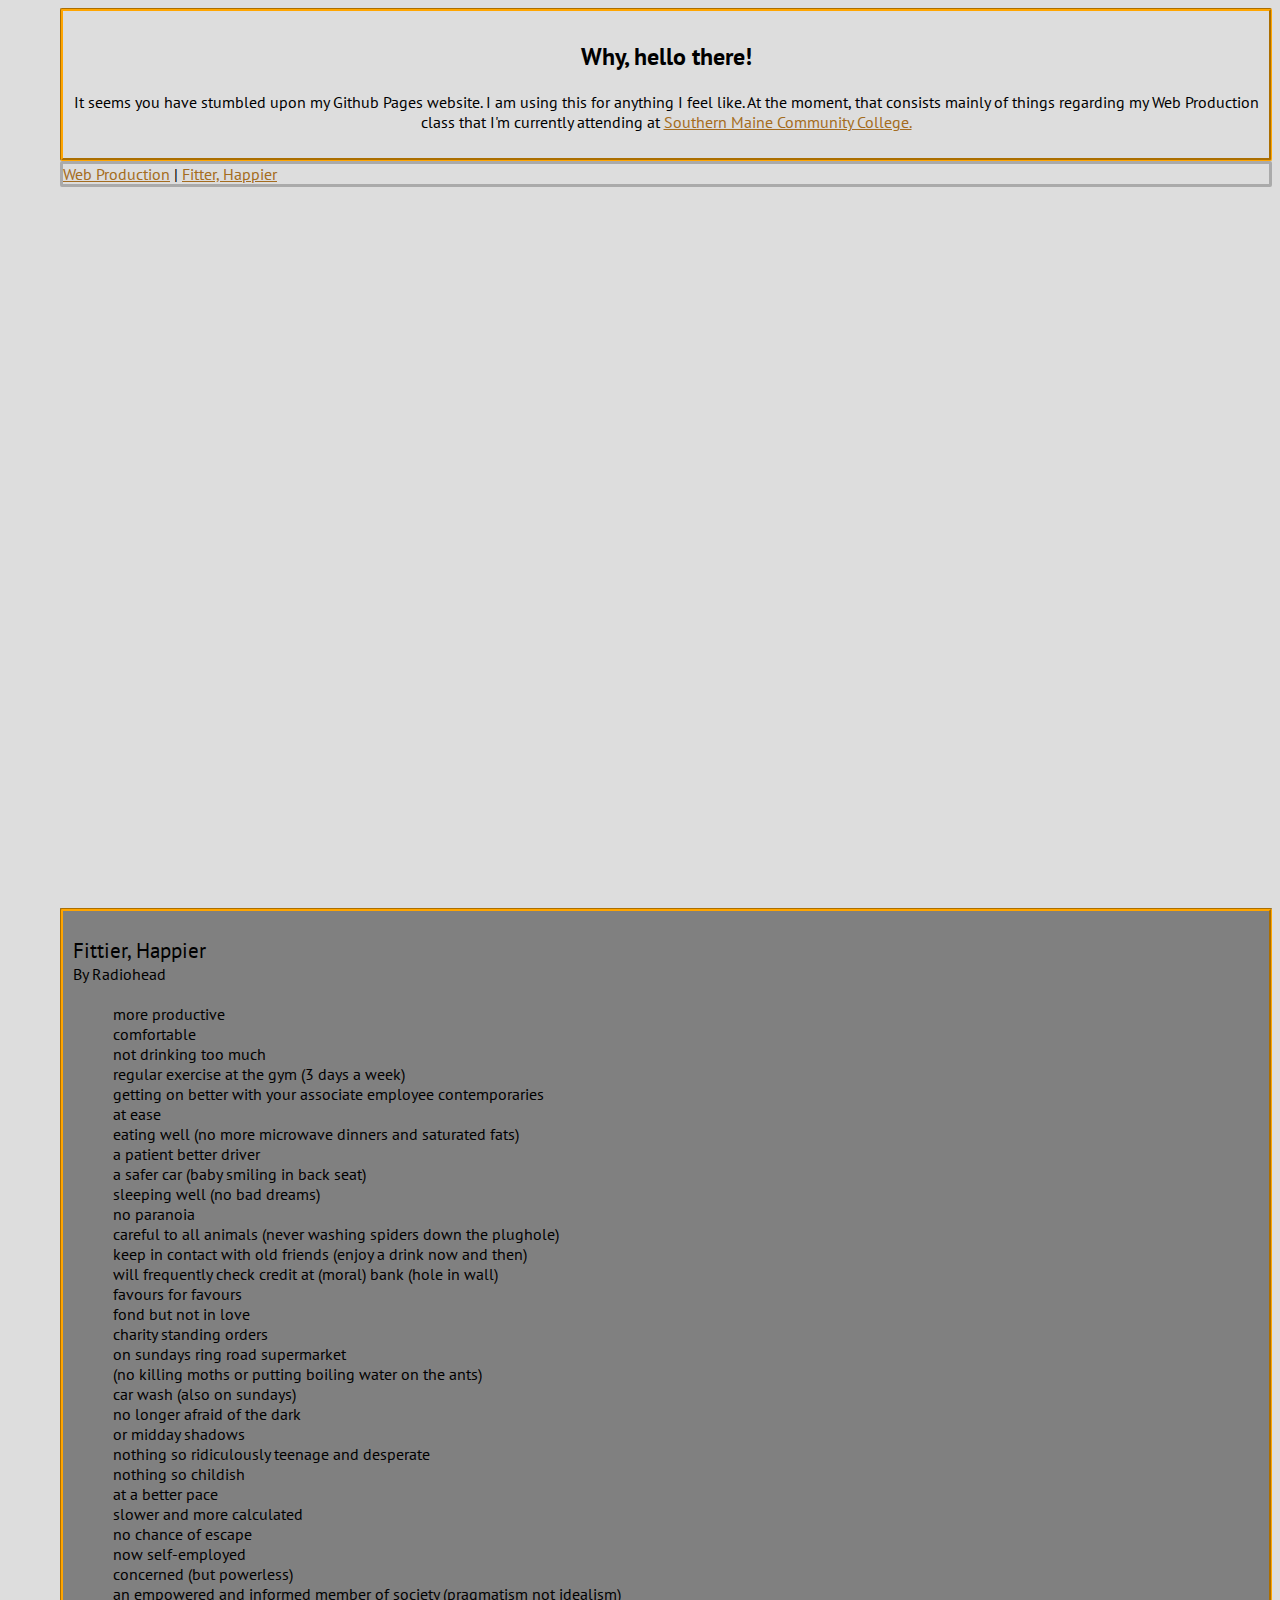
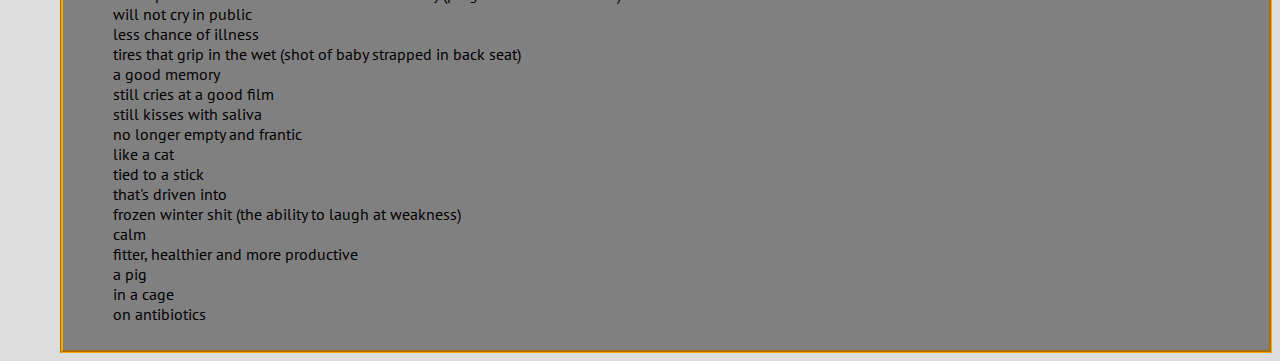
==== index.html @ b395595d "Initial commit" ====
<!DOCTYPE html>
<html lang="en">

    <head>
        <meta charset="UTF-8">
        <meta name="viewport"
            content="width=device-width, initial-scale=1.0">
        <meta http-equiv="X-UA-Compatible"
            content="ie=edge">
        <title>A collection of things.</title>

        <!-- Fonts -->
        <link href="https://fonts.googleapis.com/css?family=PT+Sans:400,700"
            rel="stylesheet">
        <link rel="stylesheet"
            type="text/css"
            href="style.css">

        <!-- Animations -->
        <link href="animate.min.css"
            rel="stylesheet">
    </head>

    <body>
        <section id="ohhellothere"
            class="animated fadeIn">
            <div class="welcome">
                <h2>Why, hello there!</h2>
                <p>It seems you have stumbled upon my Github Pages website. I am using this for anything I feel like. At the moment, that consists mainly of things regarding my Web Production class that I'm currently attending at <a href="http://smccme.edu">Southern Maine Community
                    College.</a>
                    <br />

                </p>
            </div>


            <nav class="animated rollIn">
                <a href="web_production.html">Web Production</a> |
                <a href="#lyrics">Fitter, Happier</a>
                <!-- <a href="{...}"> </a> | -->
                <!-- <a href="{...}"> </a> | -->
            </nav>
        </section>
        <section id="lyrics"
            class="animated zoomInUp">
            <div class="lyrics">
                <dl>
                    <dt>Fittier, Happier</dt>
                    <caption>By Radiohead</caption>
                    <br /><br />
                    <dd>more productive</dd>
                    <dd>comfortable</dd>
                    <dd>not drinking too much</dd>
                    <dd>regular exercise at the gym (3 days a week)</dd>
                    <dd>getting on better with your associate employee contemporaries</dd>
                    <dd>at ease</dd>
                    <dd>eating well (no more microwave dinners and saturated fats)</dd>
                    <dd>a patient better driver</dd>
                    <dd>a safer car (baby smiling in back seat)</dd>
                    <dd>sleeping well (no bad dreams)</dd>
                    <dd>no paranoia</dd>
                    <dd>careful to all animals (never washing spiders down the plughole)</dd>
                    <dd>keep in contact with old friends (enjoy a drink now and then)</dd>
                    <dd>will frequently check credit at (moral) bank (hole in wall)</dd>
                    <dd>favours for favours</dd>
                    <dd>fond but not in love</dd>
                    <dd>charity standing orders</dd>
                    <dd>on sundays ring road supermarket</dd>
                    <dd>(no killing moths or putting boiling water on the ants)</dd>
                    <dd>car wash (also on sundays)</dd>
                    <dd>no longer afraid of the dark</dd>
                    <dd>or midday shadows</dd>
                    <dd>nothing so ridiculously teenage and desperate</dd>
                    <dd>nothing so childish</dd>
                    <dd>at a better pace</dd>
                    <dd>slower and more calculated</dd>
                    <dd>no chance of escape</dd>
                    <dd>now self-employed</dd>
                    <dd>concerned (but powerless)</dd>
                    <dd>an empowered and informed member of society (pragmatism not idealism)</dd>
                    <dd>will not cry in public</dd>
                    <dd>less chance of illness</dd>
                    <dd>tires that grip in the wet (shot of baby strapped in back seat)</dd>
                    <dd>a good memory</dd>
                    <dd>still cries at a good film</dd>
                    <dd>still kisses with saliva</dd>
                    <dd>no longer empty and frantic</dd>
                    <dd>like a cat</dd>
                    <dd>tied to a stick</dd>
                    <dd>that's driven into</dd>
                    <dd>frozen winter shit (the ability to laugh at weakness)</dd>
                    <dd>calm</dd>
                    <dd>fitter, healthier and more productive</dd>
                    <dd>a pig</dd>
                    <dd>in a cage</dd>
                    <dd>on antibiotics</dd>
                </dl>
            </div>
        </section>
    </body>

</html>
---- style.css ----
body {
    background-color: #ddd;
    font-family: 'PT Sans', sans-serif;
    /* font-size: 80%; */
    padding-left: 30px;
    margin-left: 30px;
}

.welcome,
.lyrics {
  padding: 10px;
  border-style: groove;
  border-radius: 2px;
  border-color: orange;
}

.welcome {
  text-align: center;
}

p {
    font-weight: lighter;
}

.blue_text_shadow {
  text-shadow: blue 0 -2px;
}

#ohhellothere {
  min-height: 100vh;
}

#lyrics {
  background-color: grey;
}

dt {
  font-size: 130%;
}

nav {
  border-style: solid;
  border-radius: 2px;
  border-color: #aaa;
}

a {
  color: #a46c20;
}
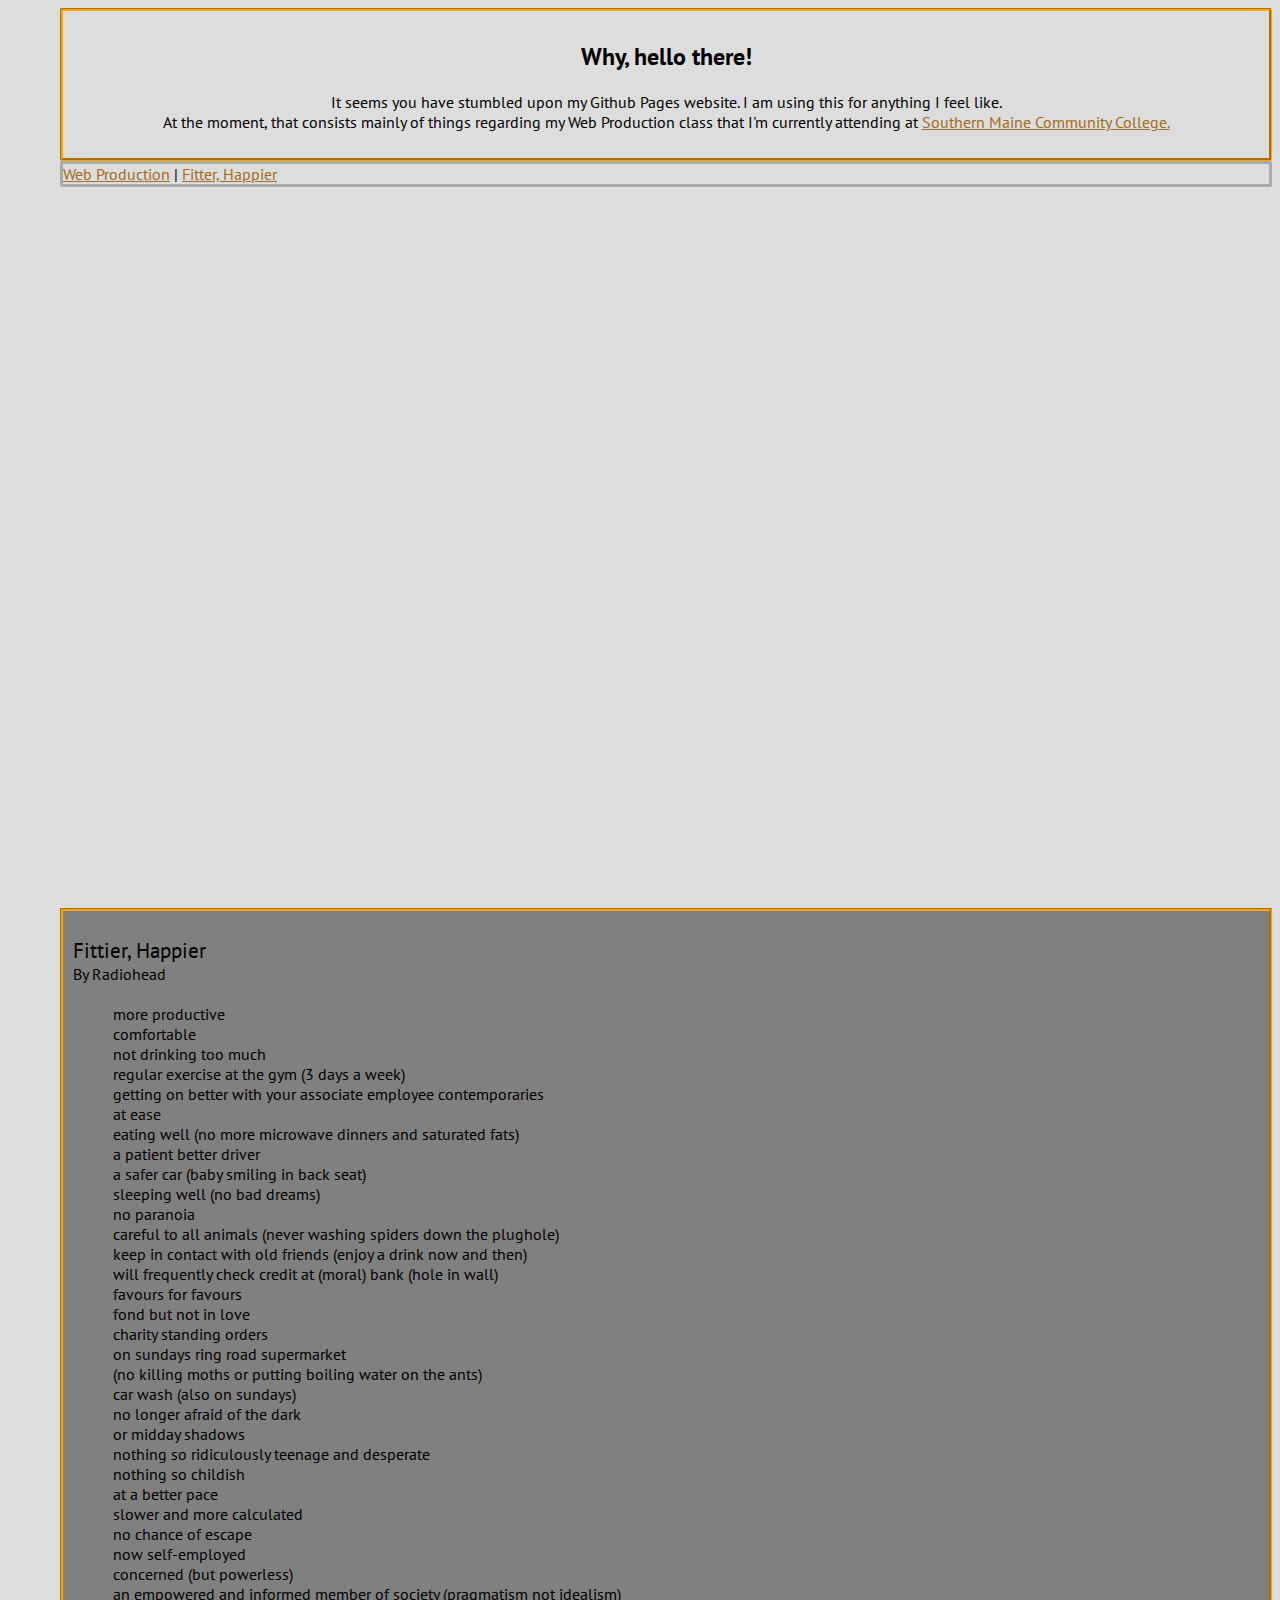
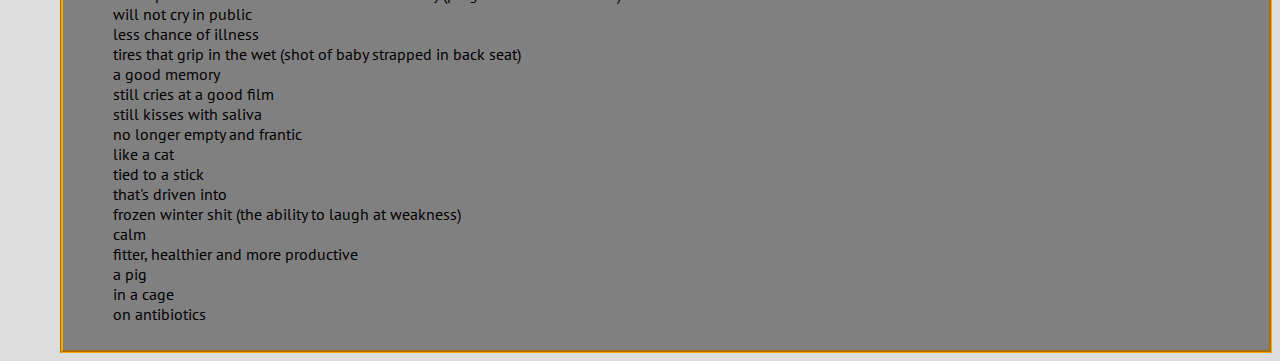
==== commit c0993a5a: "minor changes" ====
--- a/index.html
+++ b/index.html
@@ -26,7 +26,7 @@
             class="animated fadeIn">
             <div class="welcome">
                 <h2>Why, hello there!</h2>
-                <p>It seems you have stumbled upon my Github Pages website. I am using this for anything I feel like. At the moment, that consists mainly of things regarding my Web Production class that I'm currently attending at <a href="http://smccme.edu">Southern Maine Community
+                <p>It seems you have stumbled upon my Github Pages website. I am using this for anything I feel like.<br />At the moment, that consists mainly of things regarding my Web Production class that I'm currently attending at <a href="http://smccme.edu">Southern Maine Community
                     College.</a>
                     <br />
 
--- a/style.css
+++ b/style.css
@@ -47,3 +47,11 @@
 a {
   color: #a46c20;
 }
+
+#test {
+    width: 100px;
+    height: 100px;
+    position: relative;
+    top: 1000px;
+    background: green;
+}
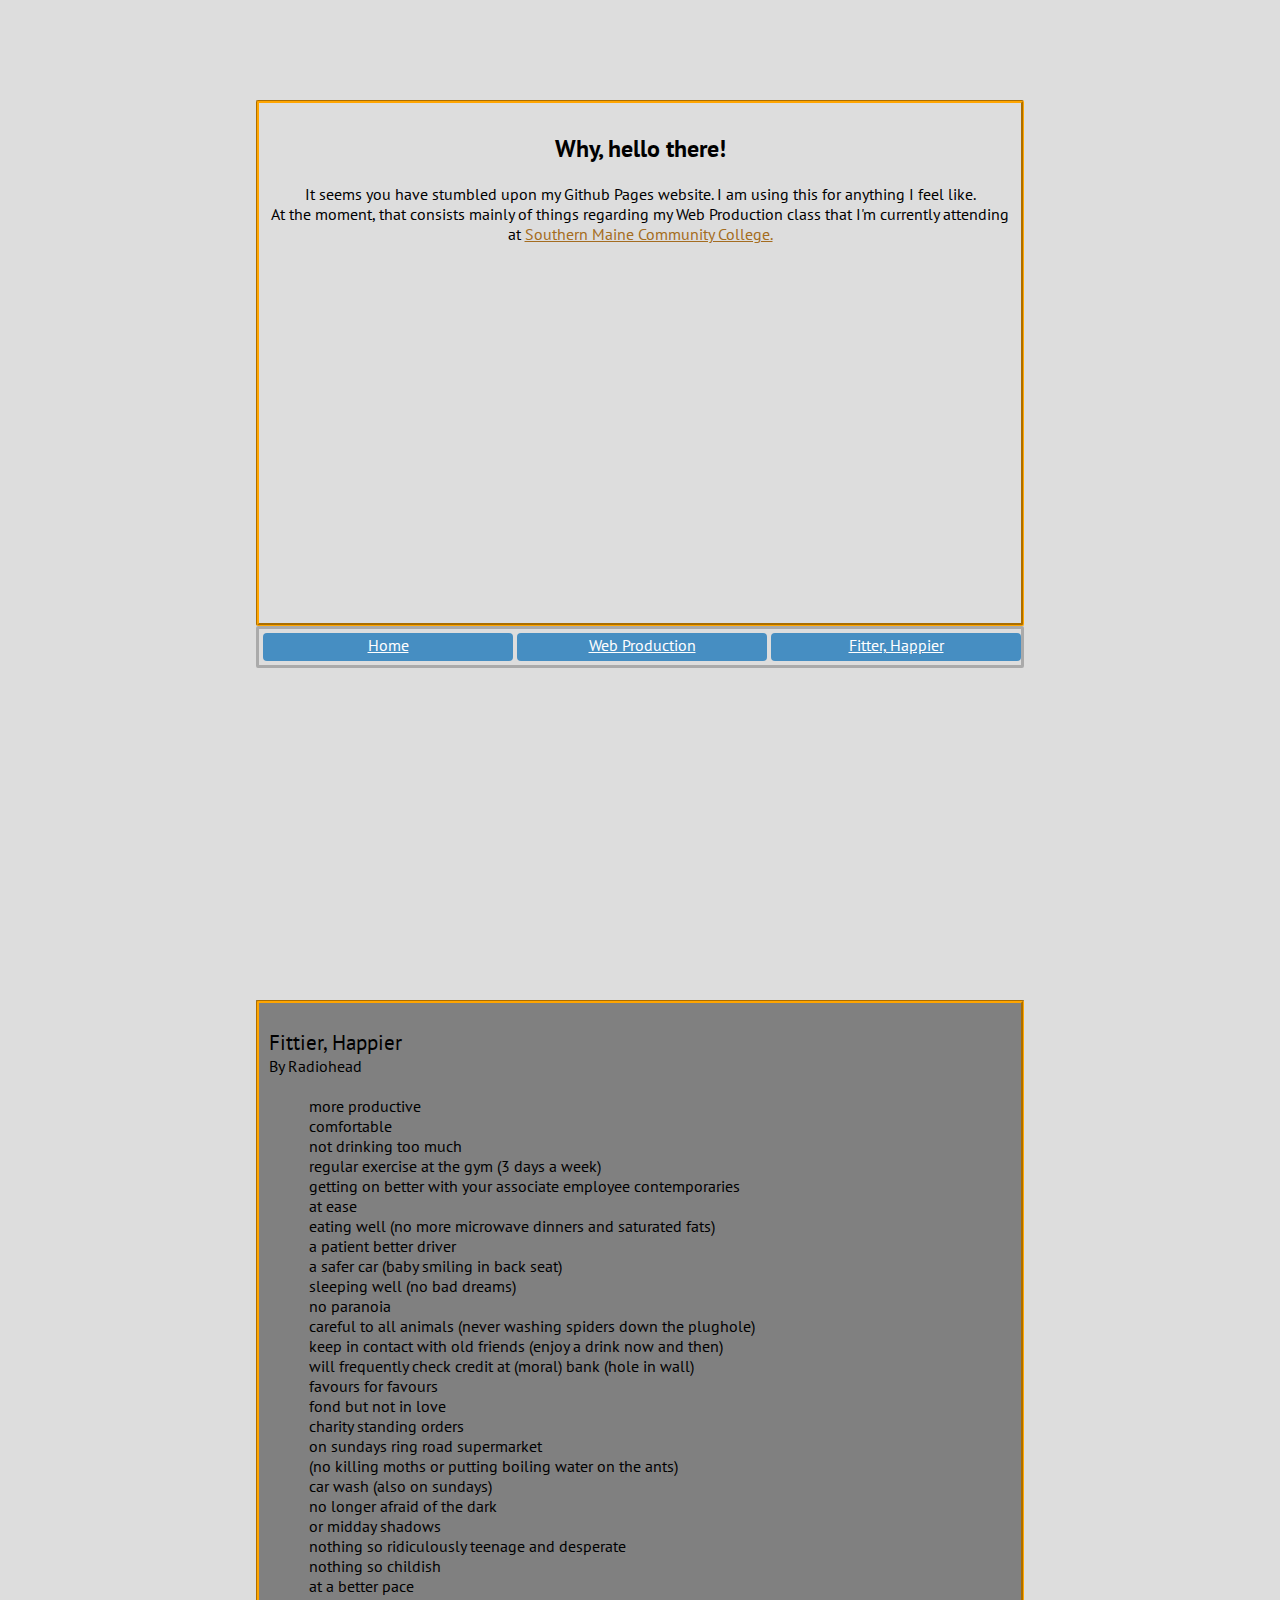
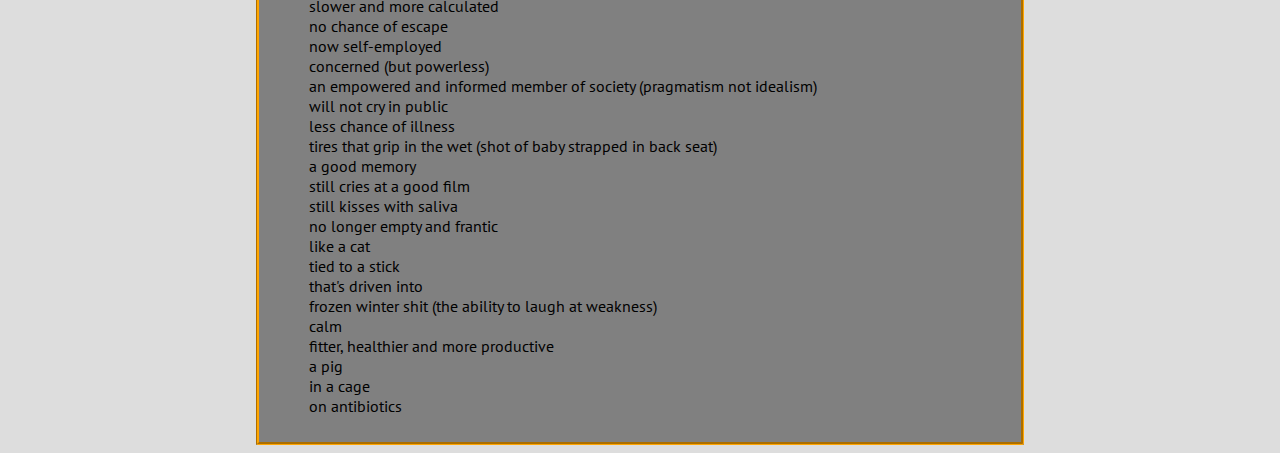
==== commit dcc32c51: "Better navbar" ====
--- a/index.html
+++ b/index.html
@@ -34,11 +34,27 @@
             </div>
 
 
-            <nav class="animated rollIn">
-                <a href="web_production.html">Web Production</a> |
-                <a href="#lyrics">Fitter, Happier</a>
-                <!-- <a href="{...}"> </a> | -->
-                <!-- <a href="{...}"> </a> | -->
+            <nav class="animated rollIn partitioned">
+                <div class="part">
+                    <a class="btn"
+                        href="index.html">Home</a>
+                </div>
+                <div class="part">
+                    <a class="btn"
+                        href="web_production.html">Web Production</a>
+                </div>
+                <div class="part">
+                    <a class="btn"
+                        href="#lyrics">Fitter, Happier</a>
+                </div>
+                <!--
+                <div class="partonethird">
+                    <a class="btn"
+                        href="URL"
+                        title="TITLE"><img src="IMAGE"
+                            alt="ALT"></a>
+                </div>
+              -->
             </nav>
         </section>
         <section id="lyrics"
--- a/style.css
+++ b/style.css
@@ -2,8 +2,9 @@
     background-color: #ddd;
     font-family: 'PT Sans', sans-serif;
     /* font-size: 80%; */
-    padding-left: 30px;
-    margin-left: 30px;
+    margin-left: 20%;
+    margin-right: 20%;
+    margin-top: 100px;
 }
 
 .welcome,
@@ -16,6 +17,7 @@
 
 .welcome {
   text-align: center;
+  height: 500px;
 }
 
 p {
@@ -55,3 +57,54 @@
     top: 1000px;
     background: green;
 }
+
+
+.partitioned {
+    display: -webkit-flex;
+    display: -moz-flex;
+    display: -ms-flex;
+    display: flex;
+}
+
+
+.part {
+    display: inline-block;
+    -webkit-flex: 12 1 0;
+    -moz-flex: 12 1 0;
+    -ms-flex: 12 1 0;
+    flex: 12 1 0;
+    padding: 4px;
+}
+
+.partonethird {
+    display: inline-block;
+    -webkit-flex: 4 1 0;
+    -moz-flex: 4 1 0;
+    -ms-flex: 4 1 0;
+    flex: 4 1 0;
+    padding: 4px;
+}
+
+.btn {
+    color: #fff;
+    background-color: #468ec2;
+    border-color: black;
+    border: 1px solid transparent;
+    border-radius: 4px;
+    height: 1.5em;
+    width: 100%;
+    padding: 1px;
+    text-align: center;
+    display: block;
+}
+
+.btn:hover, .btn:focus, .btn:active {
+    color: #fff;
+    background-color: #276f79;
+    border-color: green;
+    text-decoration: none;
+}
+
+.btn img {
+    height: 1.25em;
+}
